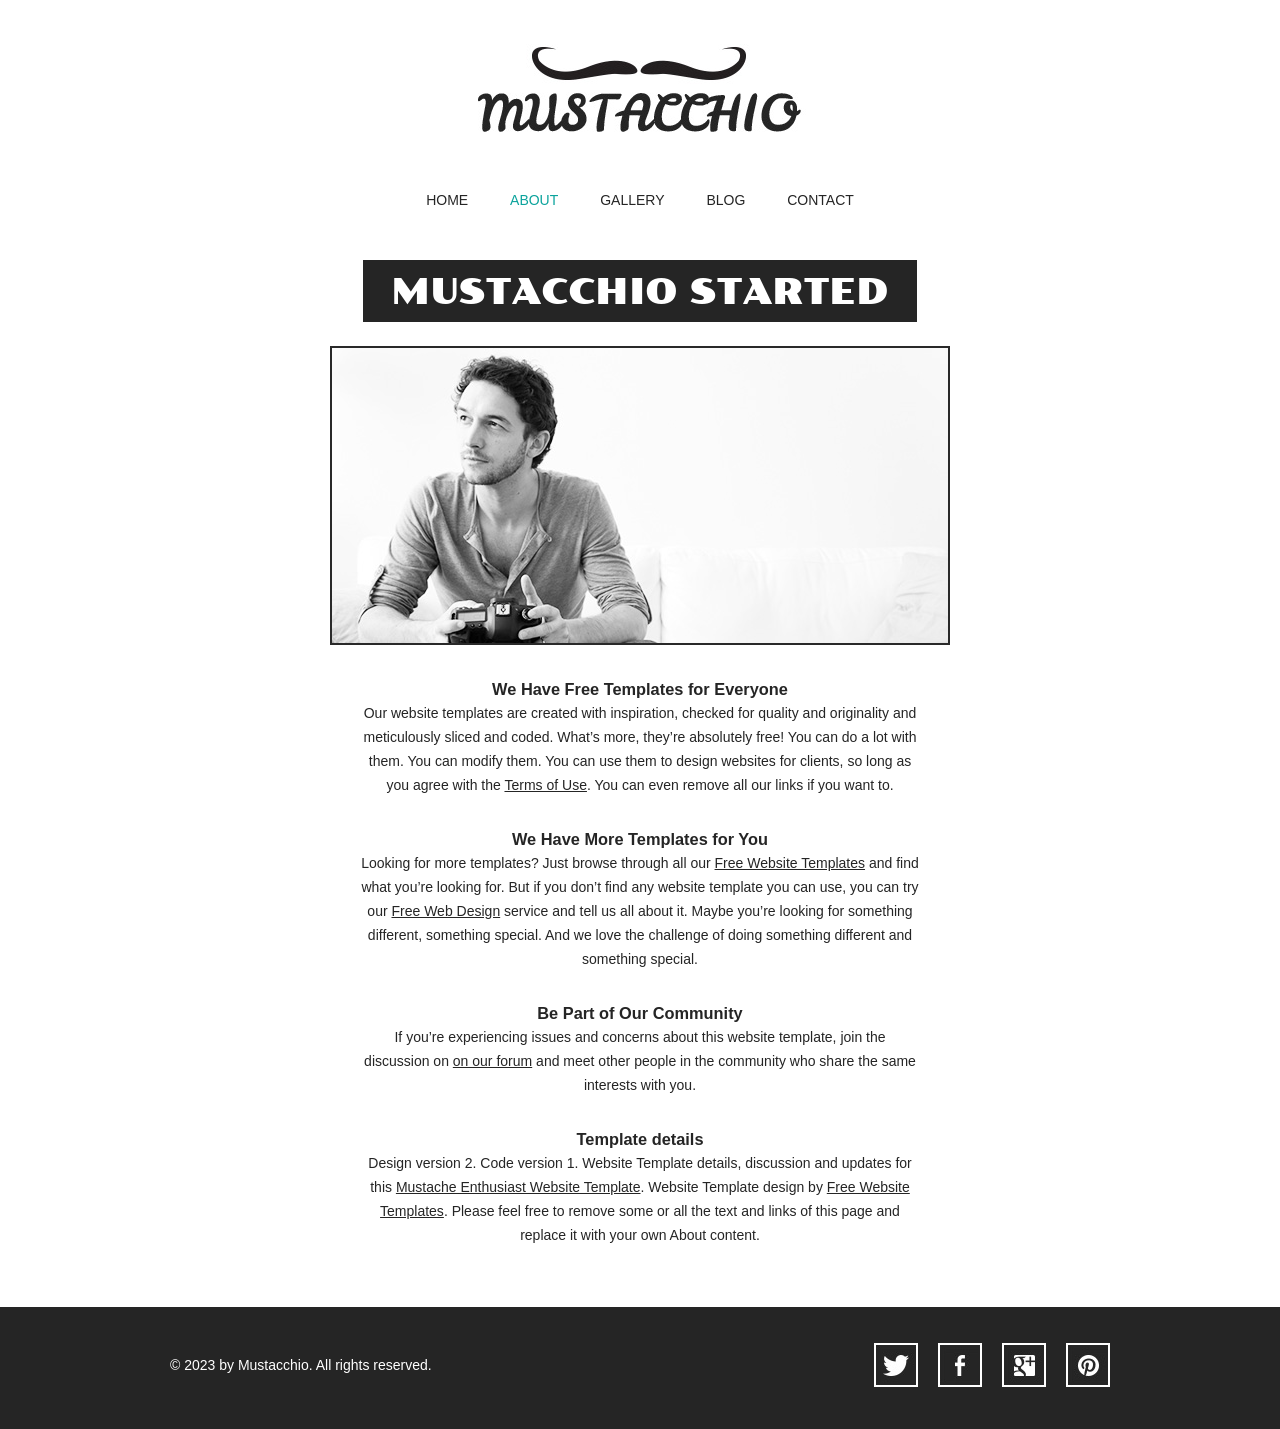
==== about.html @ d3df6627 "Priemer commit" ====
<!doctype html>
<!-- Website Template by freewebsitetemplates.com -->
<html>
<head>
	<meta charset="UTF-8">
	<meta name="viewport" content="width=device-width, initial-scale=1.0">
	<title>About - Mustache Enthusiast</title>
	<link rel="stylesheet" type="text/css" href="css/style.css">
	<link rel="stylesheet" type="text/css" href="css/mobile.css" media="screen and (max-width : 568px)">
	<script type="text/javascript" src="js/mobile.js"></script>
</head>
<body>
	<div id="header">
		<a href="index.html" class="logo">
			<img src="images/logo.jpg" alt="">
		</a>
		<ul id="navigation">
			<li>
				<a href="index.html">home</a>
			</li>
			<li class="selected">
				<a href="about.html">about</a>
			</li>
			<li>
				<a href="gallery.html">gallery</a>
			</li>
			<li>
				<a href="blog.html">blog</a>
			</li>
			<li>
				<a href="contact.html">contact</a>
			</li>
		</ul>
	</div>
	<div id="body">
		<h1><span>mustacchio started</span></h1>
		<div>
			<img src="images/photographer.jpg" alt="">
			<div class="article">
				<h3>We Have Free Templates for Everyone</h3>
				<p>
					Our website templates are created with inspiration, checked for quality and originality and meticulously sliced and coded. What’s more, they’re absolutely free! You can do a lot with them. You can modify them. You can use them to design websites for clients, so long as you agree with the <a href="http://www.freewebsitetemplates.com/about/terms/">Terms of Use</a>. You can even remove all our links if you want to.
				</p>
				<h3>We Have More Templates for You</h3>
				<p>
					Looking for more templates? Just browse through all our <a href="http://www.freewebsitetemplates.com/">Free Website Templates</a> and find what you’re looking for. But if you don’t find any website template you can use, you can try our <a href="http://www.freewebsitetemplates.com/freewebdesign/">Free Web Design</a> service and tell us all about it. Maybe you’re looking for something different, something special. And we love the challenge of doing something different and something special.
				</p>
				<h3>Be Part of Our Community</h3>
				<p>
					If you’re experiencing issues and concerns about this website template, join the discussion on <a href="http://www.freewebsitetemplates.com/forums/">on our forum</a> and meet other people in the community who share the same interests with you.
				</p>
				<h3>Template details</h3>
				<p>
					Design version 2. Code version 1. Website Template details, discussion and updates for this <a href="http://www.freewebsitetemplates.com/discuss/mustacheenthusiast/">Mustache Enthusiast Website Template</a>. Website Template design by <a href="http://www.freewebsitetemplates.com/">Free Website Templates</a>. Please feel free to remove some or all the text and links of this page and replace it with your own About content.
				</p>
			</div>
		</div>
	</div>
	<div id="footer">
		<div>
			<p>&copy; 2023 by Mustacchio. All rights reserved.</p>
			<ul>
				<li>
					<a href="http://freewebsitetemplates.com/go/twitter/" id="twitter">twitter</a>
				</li>
				<li>
					<a href="http://freewebsitetemplates.com/go/facebook/" id="facebook">facebook</a>
				</li>
				<li>
					<a href="http://freewebsitetemplates.com/go/googleplus/" id="googleplus">googleplus</a>
				</li>
				<li>
					<a href="http://pinterest.com/fwtemplates/" id="pinterest">pinterest</a>
				</li>
			</ul>
		</div>
	</div>
</body>
</html>
---- css/style.css ----
/* Website Template by freewebsitetemplates.com */
@font-face {
	font-family: 'poller_oneregular';
	src: url('../fonts/pollerone/pollerone-webfont.eot');
	src: url('../fonts/pollerone/pollerone-webfont.eot?#iefix') format('embedded-opentype'),
		 url('../fonts/pollerone/pollerone-webfont.woff') format('woff'),
		 url('../fonts/pollerone/pollerone-webfont.ttf') format('truetype'),
		 url('../fonts/pollerone/pollerone-webfont.svg#poller_oneregular') format('svg');
}
@font-face {
	font-family: 'leckerli_oneregular';
	src: url('../fonts/leckerlione/leckerlione-regular-webfont.eot');
	src: url('../fonts/leckerlione/leckerlione-regular-webfont.eot?#iefix') format('embedded-opentype'),
		 url('../fonts/leckerlione/leckerlione-regular-webfont.woff') format('woff'),
		 url('../fonts/leckerlione/leckerlione-regular-webfont.ttf') format('truetype'),
		 url('../fonts/leckerlione/leckerlione-regular-webfont.svg#leckerli_oneregular') format('svg');
}

body {
	background: #fff;
	font-family: Arial, Helvetica, sans-serif;
	font-size: 14px;
	font-weight: normal;
	line-height: 1;
	margin: 0;
	min-width: 960px;
	padding: 0;
}
p {
	color: #252525;
	line-height: 24px;
	margin: 0;
	padding: 0;
}
p a {
	color: #252525;
	text-decoration: underline;
}
p a:hover {
	color: #898989;
}
#header {
	margin: 0 auto;
	padding: 44px 0 50px;
	text-align: center;
	width: 960px;
}
#header a.logo {
	display: block;
	margin: 0 auto;
	padding: 0;
	width: 340px;
}
#header a.logo img {
	border: 0;
	display: block;
	margin: 0;
	padding: 0;
}
#header ul {
	margin: 0;
	padding: 56px 0 0;
}
#header ul li {
	display: inline;
	list-style: none;
	margin: 0;
	padding: 0 19px;
}
#header ul li a {
	color: #252525;
	display: inline-block;
	font-family: "Arial Black", Gadget, sans-serif;
	font-size: 14px;
	font-weight: normal;
	margin: 0;
	padding: 0 0 3px;
	text-decoration: none;
	text-transform: uppercase;
}
#header ul li a:hover, #header ul li.selected a {
	color: #0ba39c;
}
#body {
	margin: 0;
	padding: 0 0 30px;
	text-align: center;
}
#body h1 {
	color: #fff;
	display: inline;
	font-family: poller_oneregular;
	font-size: 35px;
	font-weight: normal;
	margin: 0;
	padding: 0;
	text-transform: uppercase;
}
#body h1 span {
	background: #252525;
	display: inline-block;
	padding: 15px 28px 12px;
}
#body > div {
	margin: 0 auto;
	padding: 0;
	width: 960px;
}
#body > div img {
	border: 2px solid #292929;
	margin: 24px 0 0;
	padding: 0;
}
#body > div .article {
	margin: 0 auto;
	padding: 30px 30px 0;
	width: 560px;
}
#body > div .article h2 {
	font-family: "Arial Black", Gadget, sans-serif;
	font-size: 25px;
	font-weight: normal;
	margin: 0 0 30px;
}
#body > div .article h3 {
	color: #252525;
	line-height: 24px;
	margin: 0;
	padding: 0;
}
#body > div .article h4 {
	background: #252525;
	color: #fff;
	display: inline-block;
	font-family: "Arial Black", Gadget, sans-serif;
	font-size: 25px;
	font-weight: normal;
	margin: 0 0 30px;
	padding: 8px 27px 10px;
}
#body > div .article p {
	margin: 0 0 30px;
}
#body div ul {
	margin: 0;
	padding: 24px 10px 0;
	width: 940px;
}
#body div ul li {
	border: 2px solid #1a1a1a;
	display: block;
	list-style: none;
	margin: 0 0 13px;
	overflow: hidden;
	padding: 0;
}
#body div ul li .figure {
	border-right: 2px solid #1a1a1a;
	float: left;
	margin: 0;
	padding: 0;
	width: 376px;
}
#body div ul li img {
	border: 0;
	display: block;
	margin: 0;
	padding: 0;
	opacity: 0.8;
	transition: 0.5s ease-in-out;
}
#body div ul li .figure:hover img {
	opacity: 1;
}
#body div ul li div {
	float: left;
	margin: 0;
	padding: 63px 0 20px;
	width: 558px;
}
#body div ul li div h3 {
	color: #252525;
	font-family: "Arial Black", Gadget, sans-serif;
	font-size: 25px;
	font-weight: normal;
	margin: 0;
	padding: 0;
	text-transform: uppercase;
}
#body div ul li div p {
	padding: 30px 30px 18px;
}
#body div ul li div a.more {
	background: #000;
	color: #fff;
	display: inline-block;
	font-family: "Arial Black", Gadget, sans-serif;
	font-size: 18px;
	font-weight: normal;
	margin: 0;
	padding: 8px 28px;
	text-decoration: none;
	text-transform: uppercase;
}
#body div ul li div a.more:hover {
	color: #252525;
	background: #fff;
	border: 2px solid #252525;
}
#body #featured {
	margin: 0 0 13px;
	padding: 0;
	position: relative;
	width: 100%;
}
#body #featured img {
	border: 0;
	display: block;
	margin: 0;
	padding: 0;
	width: 100%;
}
#body #featured div {
	left: 50%;
	margin-left: -480px;
	margin-top: -171px;
	padding: 0 0 0 470px;
	position: absolute;
	top: 50%;
	text-align: left;
	width: 490px;
}
#body #featured div h2 {
	background: #fff;
	color: #000;
	display: inline-block;
	font-family: poller_oneregular;
	font-size: 20px;
	font-weight: normal;
	margin: 0 0 18px;
	padding: 23px 27px 20px;
	text-transform: uppercase;
}
#body #featured div span {
	background: #252525;
	color: #fff;
	display: inline-block;
	font-size: 20px;
	margin: 7px 0;
	padding: 12px 27px;
}
#body #featured div a {
	background: #0ba39c;
	color: #fff;
	display: inline-block;
	font-size: 16px;
	margin: 15px 0 0;
	padding: 26px 27px 22px;
	text-align: center;
	text-decoration: none;
	text-transform: uppercase;
}
#body #featured div a:hover {
	background: #1fc3bc;
}
#body > ul {
	margin: 0 auto;
	overflow: hidden;
	padding: 24px 0 0;
	width: 960px;
}
#body > ul li {
	display: block;
	float: left;
	margin: 0 10px 20px;
	padding: 0;
	width: 300px;
}
#body > ul li a {
	color: #000;
	display: block;
	font-family: poller_oneregular;
	font-size: 20px;
	font-weight: normal;
	margin: 0;
	padding: 0;
	text-align: center;
	text-decoration: none;
	text-transform: uppercase;
}
#body > ul li a img {
	border: 2px solid #1a1a1a;
	display: block;
	margin: 0;
	padding: 0;
	opacity: .8;
	transition: 0.5s ease-in-out;
}
#body > ul li a:hover img {
	opacity: 1;
}
#body > ul li a span {
	display: block;
	margin: 0;
	padding: 33px 0 0;
}
#body form {
	margin: 0 auto;
	padding: 24px 0 0;
	width: 620px;
}
#body form input, #body form textarea {
	border: 2px solid #252525;
	color: #252525;
	font-family: Arial, Helvetica, sans-serif;
	font-size: 15px;
	font-weight: normal;
	margin: 0 0 37px;
	padding: 20px 10px;
	text-align: center;
	text-transform: uppercase;
	width: 596px;
}
#body form textarea {
	height: 175px;
	overflow: auto;
	resize: none;
}
#body form #send {
	background: #252525;
	color: #fff;
	font-family: "Arial Black", Gadget, sans-serif;
	font-size: 15px;
	font-weight: normal;
	display: inline-block;
	padding: 20px 28px;
	width: auto;
}
#body form #send:hover {
	background: #fff;
	color: #252525;
	cursor: pointer;
}
#footer {
	background: #252525;
	margin: 0;
	padding: 36px 0 42px;
}
#footer div {
	margin: 0 auto;
	overflow: hidden;
	padding: 0;
	width: 960px;
}
#footer div p {
	color: #fff;
	float: left;
	line-height: 44px;
	margin: 0 0 0 10px;
	padding: 0;
}
#footer div ul {
	display: block;
	float: right;
	margin: 0;
	overflow: hidden;
	padding: 0;
	width: 256px;
}
#footer div ul li {
	display: block;
	float: left;
	list-style: none;
	margin: 0 10px;
	padding: 0;
	width: 44px;
}
#footer div ul li a {
	background: url(../images/icons.jpg) no-repeat 0 0;
	display: block;
	height: 44px;
	margin: 0;
	padding: 0;
	text-indent: -99999px;
	width: 44px;
}
#footer div ul li #twitter {
	background-position: 0 0;
}
#footer div ul li #twitter:hover {
	background-position: -44px 0;
}
#footer div ul li #facebook {
	background-position: 0 -44px;
}
#footer div ul li #facebook:hover {
	background-position: -44px -44px;
}
#footer div ul li #googleplus {
	background-position: 0 -88px;
}
#footer div ul li #googleplus:hover {
	background-position: -44px -88px;
}
#footer div ul li #pinterest {
	background-position: 0 -132px;
}
#footer div ul li #pinterest:hover {
	background-position: -44px -132px;
}
---- css/mobile.css ----
/* Website Template by freewebsitetemplates.com */
body {
	min-width: 0;
}
#header {
	padding: 20px 0;
	position: relative;
	width: 100%;
}
#header a.logo {
	width: 80%;
}
#header a.logo img {
	width: 100%;
}
#mobile-navigation {
	background: url(../images/mobile-menu.png) no-repeat 0 0;
	display: block;
	height: 50px;
	margin: 30px auto 0;
	padding: 0;
	width: 50px;
}
#header ul {
	border: 1px solid #fff;
	display: none;
	left: 50%;
	margin-left: -45%;
	padding: 0;
	position: absolute;
	width: 90%;
	z-index: 1001;
}
#header ul li {
	border-top: 1px solid #fff;
	display: block;
	margin: 0;
	padding: 0;
	position: relative;
}
#header > ul > li:first-child {
	border: 0;
}
#header ul li a {
	background: rgba(11, 163, 156, 0.9);
	color: #fff;
	display: block;
	font-family: Arial, Helvetica, sans-serif;
	font-size: 16px;
	font-weight: normal;
	height: 49px;
	line-height: 49px;
	padding: 0 15px;
	text-align: left;
}
#header ul li a:hover, #header ul li.selected a {
	background: rgba(0, 0, 0, 0.9);
	color: #fff;
}
#header ul ul {
	display: none;
	border: 0;
	height: auto;
	left: 0;
	margin: 0;
	position: relative;
	width: 100%;
}
#header ul ul li a {
	text-indent: 15px;
}
#header ul li span {
	background: rgba(11, 163, 156, 0.9) url(../images/mobile-expand.png) no-repeat 0 0;
	border-left: 1px solid #fff;
	display: block;
	height: 49px;
	position: absolute;
	right: 0;
	top: 0;
	width: 50px;
}
#body {
	width: 100%;
}
#body h1 {
	display: block;
	font-size: 20px;
	margin: 0 auto;
	width: 90%;
}
#body h1 span {
	display: block;
	padding: 3%;
	width: 94%;
}
#body > div {
	padding: 0 5%;
	width: 90%;
}
#body > div img {
	margin: 24px 0 30px;
	width: 98%
}
#body > div .article {
	padding: 0;
	width: 100%;
}
#body > div .article h2, #body > div .article h4 {
	font-size: 18px;
	font-weight: bold;
}
#body #featured {
	overflow: hidden;
	margin: 0 0 20px
}
#body #featured img {
	min-width: 960px;
}
#body #featured div {
	left: 0;
	margin: 0;
	padding: 0 2%;
	position: absolute;
	top: 0;
	text-align: left;
	width: 96%;
}
#body #featured div h2 {
	font-size: 14px;
	font-weight: normal;
	margin: 50px 0 10px;
	padding: 8px 5px;
}
#body #featured div span {
	display: block;
	font-size: 14px;
	margin: 10px 0;
	padding: 10px;
}
#body #featured div a {
	font-size: 14px;
	margin: 5px 0 0;
	padding: 10px;
}
#body > ul {
	overflow: visible;
	padding: 0 5%;
	width: 90%;
}
#body ul.gallery {
	padding: 5% 0;
	overflow: hidden;
	width: 100%;
}
#body > ul li {
	float: none;
	margin: 0;
	width: 100%;
}
#body ul.gallery li {
	float: left;
	margin: 0 0 5% 5%;
	width: 42%;
}
#body > ul li a img {
	width: 98%;
}
#body > ul li a span {
	padding: 15px 0;
}
#body div ul {
	margin: 0;
	padding: 20px 0 0;
	width: 100%;
}
#body div ul li {
	overflow: visible;
	padding: 0 0 20px;
	width: 99%;
}
#body div ul li .figure {
	border: 0;
	display: block;
	float: none;
	margin: 0 0 20px;
	width: 100%;
}
#body div ul li .figure img {
	width: 100%;
}
#body div ul li div {
	float: none;
	padding: 0;
	width: 100%;
}
#body div ul li div a.more:hover {
	height: 14px;
	line-height: 14px;
}
#body form {
	width: 100%;
}
#body form input, #body form textarea {
	margin: 0 0 20px;
	padding: 10px;
	width: 84%;
}
#body form #send {
	padding: 10px;
}
#footer {
	padding: 10px 0 25px;
}
#footer div {
	overflow: visible;
	width: 100%;
}
#footer div p {
	float: none;
	margin: 0;
	text-align: center;
}
#footer div ul {
	float: none;
	margin: 0 auto;
	width: 256px;
}
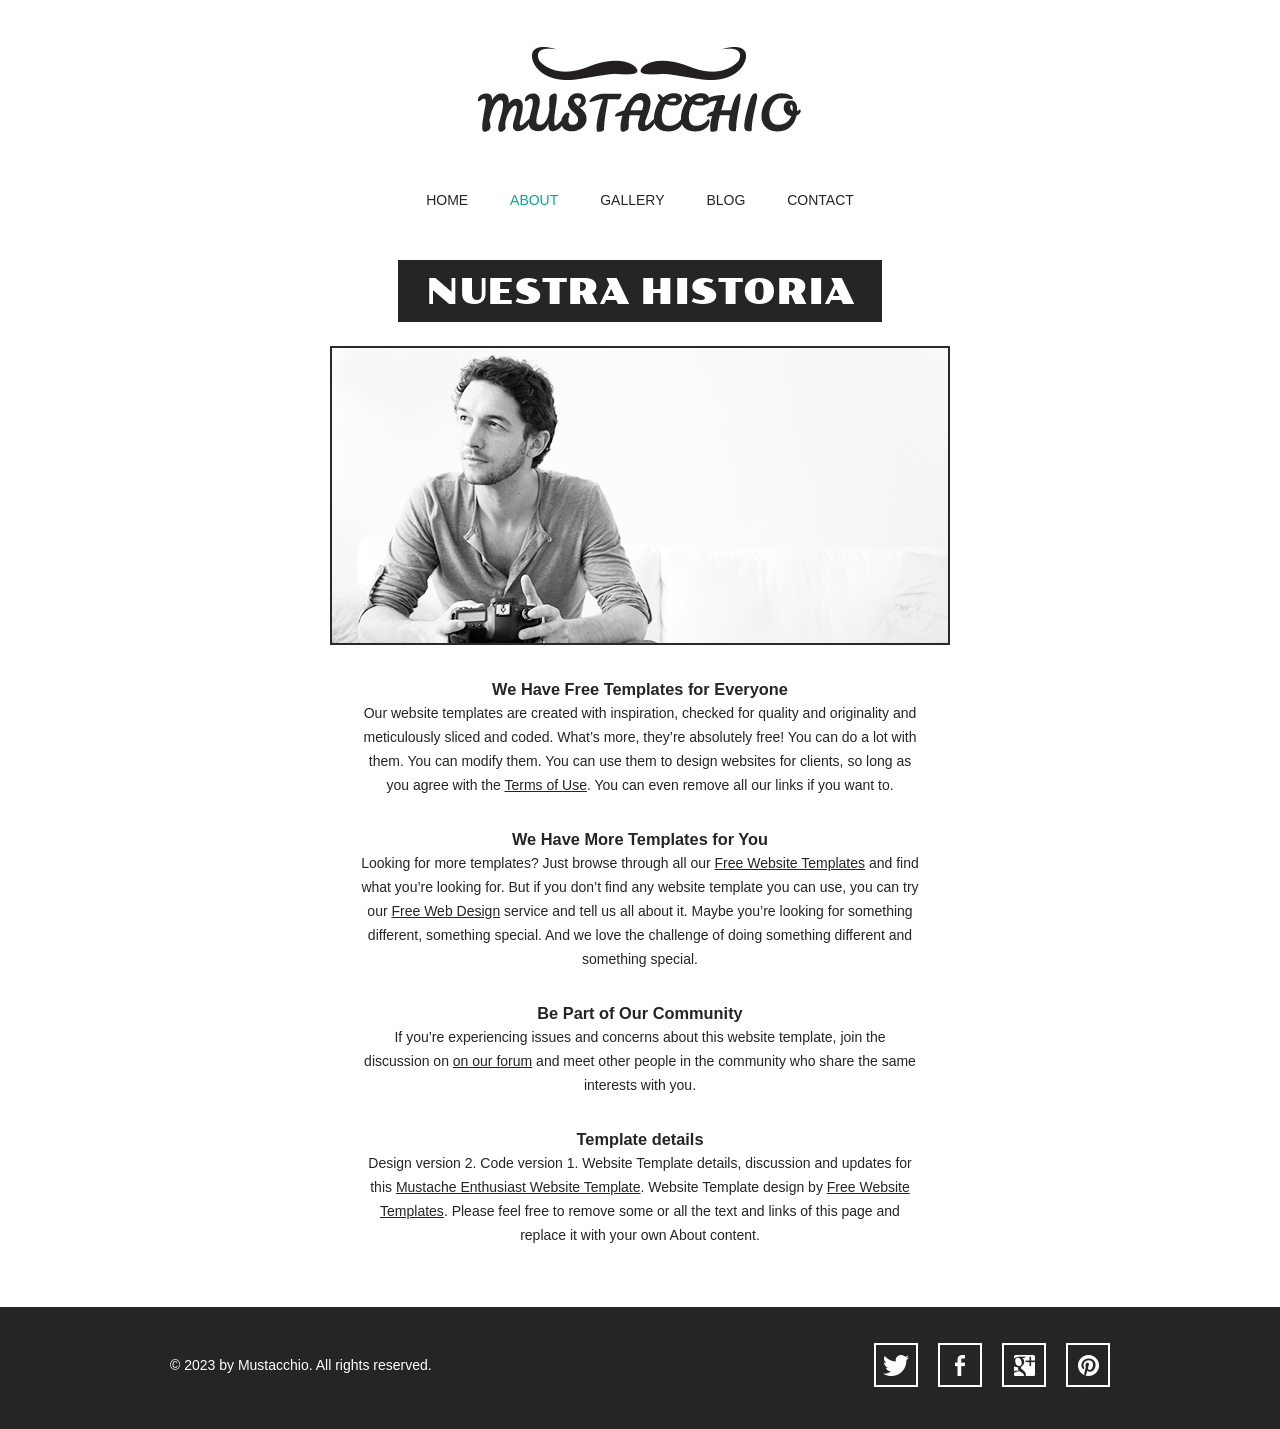
==== commit 7088cb42: "actualizar titulo de about.html" ====
--- a/about.html
+++ b/about.html
@@ -33,7 +33,7 @@
 		</ul>
 	</div>
 	<div id="body">
-		<h1><span>mustacchio started</span></h1>
+		<h1><span>Nuestra historia</span></h1>
 		<div>
 			<img src="images/photographer.jpg" alt="">
 			<div class="article">
--- a/css/style.css
+++ b/css/style.css
@@ -70,7 +70,7 @@
 #header ul li a {
 	color: #252525;
 	display: inline-block;
-	font-family: "Arial Black", Gadget, sans-serif;
+	font-family: "Arial Black", Gadgeto Inspector, sans-serif;
 	font-size: 14px;
 	font-weight: normal;
 	margin: 0;
